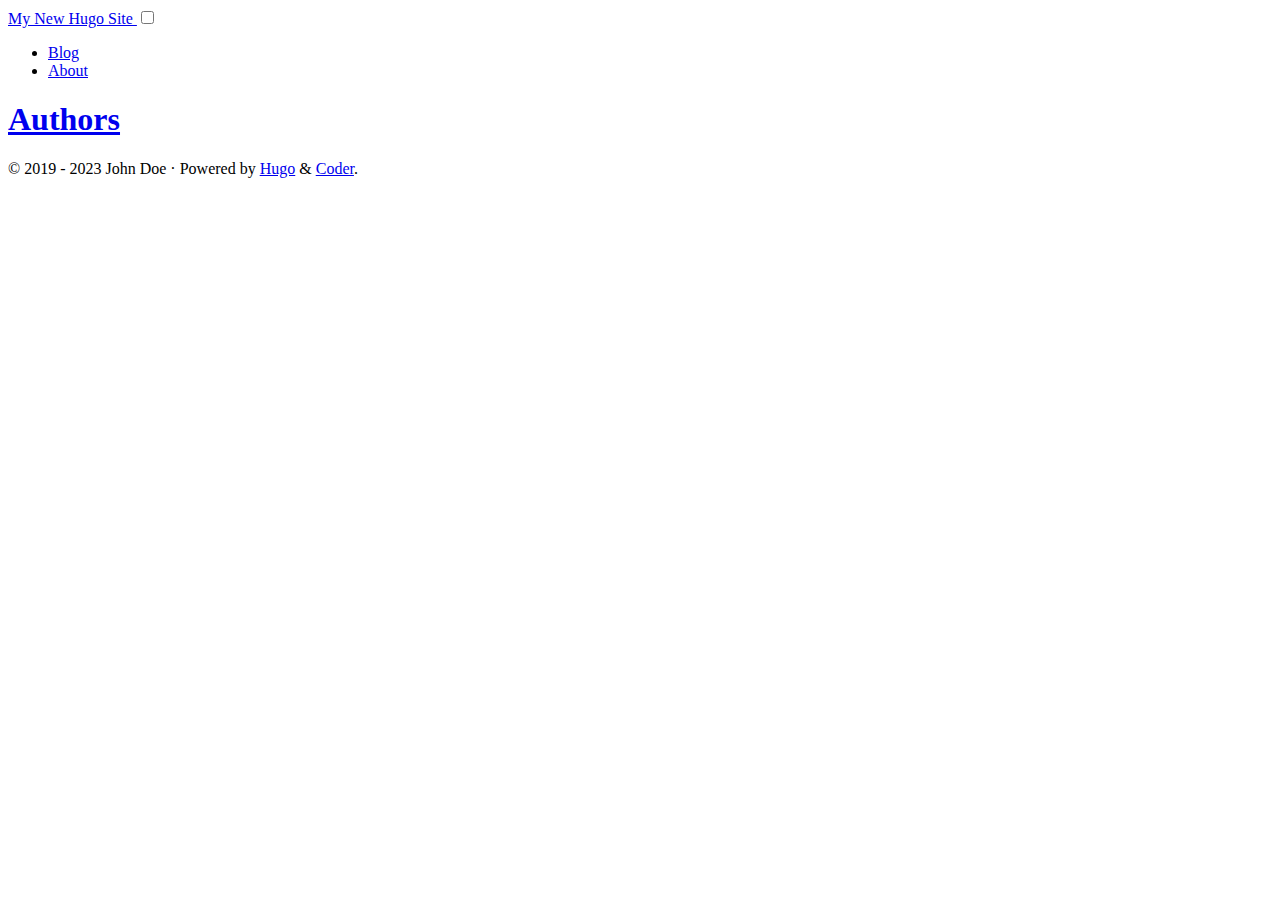
==== public/authors/index.html @ 38b210f2 "First commit" ====
<!DOCTYPE html>
<html lang="en">

<head>
  <title>Authors · My New Hugo Site</title>
  <meta charset="utf-8">
<meta name="viewport" content="width=device-width, initial-scale=1.0">
<meta name="color-scheme" content="light dark">




<meta name="author" content="John Doe">
<meta name="description" content="John Doe&#39;s personal website">
<meta name="keywords" content="blog,developer,personal">

<meta name="twitter:card" content="summary"/>
<meta name="twitter:title" content="Authors"/>
<meta name="twitter:description" content="John Doe&#39;s personal website"/>

<meta property="og:title" content="Authors" />
<meta property="og:description" content="John Doe&#39;s personal website" />
<meta property="og:type" content="website" />
<meta property="og:url" content="http://example.org/authors/" />




<link rel="canonical" href="http://example.org/authors/">


<link rel="preload" href="/fonts/forkawesome-webfont.woff2?v=1.2.0" as="font" type="font/woff2" crossorigin>


  
  
  <link rel="stylesheet" href="/css/coder.min.65236a6d834b26194eed04a2a3b45e44d9194ef9e620253705d4bef03bd7ef81.css" integrity="sha256-ZSNqbYNLJhlO7QSio7ReRNkZTvnmICU3BdS&#43;8DvX74E=" crossorigin="anonymous" media="screen" />






  
    
    
    <link rel="stylesheet" href="/css/coder-dark.min.f6534b0b446b75d9b6ad77a97d43ede2ddaeff1b6e2361fb7198d6f8fcb7f83f.css" integrity="sha256-9lNLC0Rrddm2rXepfUPt4t2u/xtuI2H7cZjW&#43;Py3&#43;D8=" crossorigin="anonymous" media="screen" />
  



 




<link rel="icon" type="image/png" href="/img/favicon-32x32.png" sizes="32x32">
<link rel="icon" type="image/png" href="/img/favicon-16x16.png" sizes="16x16">

<link rel="apple-touch-icon" href="/images/apple-touch-icon.png">
<link rel="apple-touch-icon" sizes="180x180" href="/images/apple-touch-icon.png">

<link rel="manifest" href="/site.webmanifest">
<link rel="mask-icon" href="/images/safari-pinned-tab.svg" color="#5bbad5">


<link rel="alternate" type="application/rss+xml" href="/authors/index.xml" title="My New Hugo Site" />







</head>






<body class="preload-transitions colorscheme-auto">
  
<div class="float-container">
    <a id="dark-mode-toggle" class="colorscheme-toggle">
        <i class="fa fa-adjust fa-fw" aria-hidden="true"></i>
    </a>
</div>


  <main class="wrapper">
    <nav class="navigation">
  <section class="container">
    <a class="navigation-title" href="/">
      My New Hugo Site
    </a>
    
      <input type="checkbox" id="menu-toggle" />
      <label class="menu-button float-right" for="menu-toggle">
        <i class="fa fa-bars fa-fw" aria-hidden="true"></i>
      </label>
      <ul class="navigation-list">
        
          
            <li class="navigation-item">
              <a class="navigation-link" href="/posts/">Blog</a>
            </li>
          
            <li class="navigation-item">
              <a class="navigation-link" href="/about/">About</a>
            </li>
          
        
        
      </ul>
    
  </section>
</nav>


    <div class="content">
      
  <section class="container taxonomy">
  <header>
    <h1 class="title">
      <a class="title-link" href="http://example.org/authors/">Authors</a>
    </h1>
  </header>
  
  <ul>
    
    
  </ul>
</section>


    </div>

    <footer class="footer">
  <section class="container">
    ©
    
      2019 -
    
    2023
     John Doe 
    ·
    
    Powered by <a href="https://gohugo.io/" target="_blank" rel="noopener">Hugo</a> & <a href="https://github.com/luizdepra/hugo-coder/" target="_blank" rel="noopener">Coder</a>.
    
  </section>
</footer>

  </main>

  

  
  
  <script src="/js/coder.min.6ae284be93d2d19dad1f02b0039508d9aab3180a12a06dcc71b0b0ef7825a317.js" integrity="sha256-auKEvpPS0Z2tHwKwA5UI2aqzGAoSoG3McbCw73gloxc="></script>
  

  

  


  

  

  

  

  

  

  

  

  

  

  

  

  
</body>

</html>
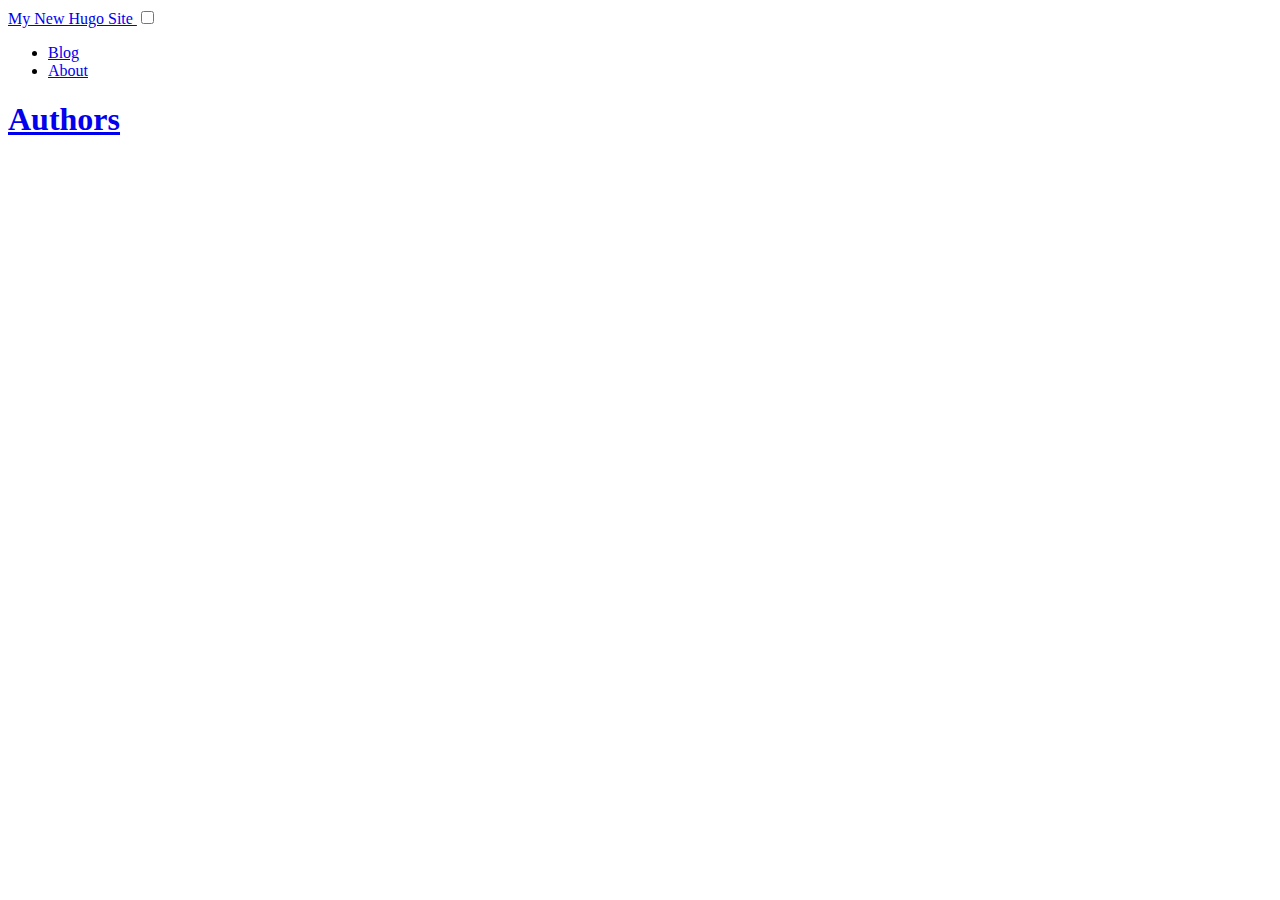
==== commit 46ba20d0: "Changes" ====
--- a/public/authors/index.html
+++ b/public/authors/index.html
@@ -54,8 +54,8 @@
 
 
 
-<link rel="icon" type="image/png" href="/img/favicon-32x32.png" sizes="32x32">
-<link rel="icon" type="image/png" href="/img/favicon-16x16.png" sizes="16x16">
+<link rel="icon" type="image/png" href="/favicon.png" sizes="32x32">
+<link rel="icon" type="image/png" href="/favicon.png" sizes="16x16">
 
 <link rel="apple-touch-icon" href="/images/apple-touch-icon.png">
 <link rel="apple-touch-icon" sizes="180x180" href="/images/apple-touch-icon.png">
@@ -137,7 +137,7 @@
     </div>
 
     <footer class="footer">
-  <section class="container">
+<!--   <section class="container">
     ©
     
       2019 -
@@ -148,7 +148,7 @@
     
     Powered by <a href="https://gohugo.io/" target="_blank" rel="noopener">Hugo</a> & <a href="https://github.com/luizdepra/hugo-coder/" target="_blank" rel="noopener">Coder</a>.
     
-  </section>
+  </section> -->
 </footer>
 
   </main>
